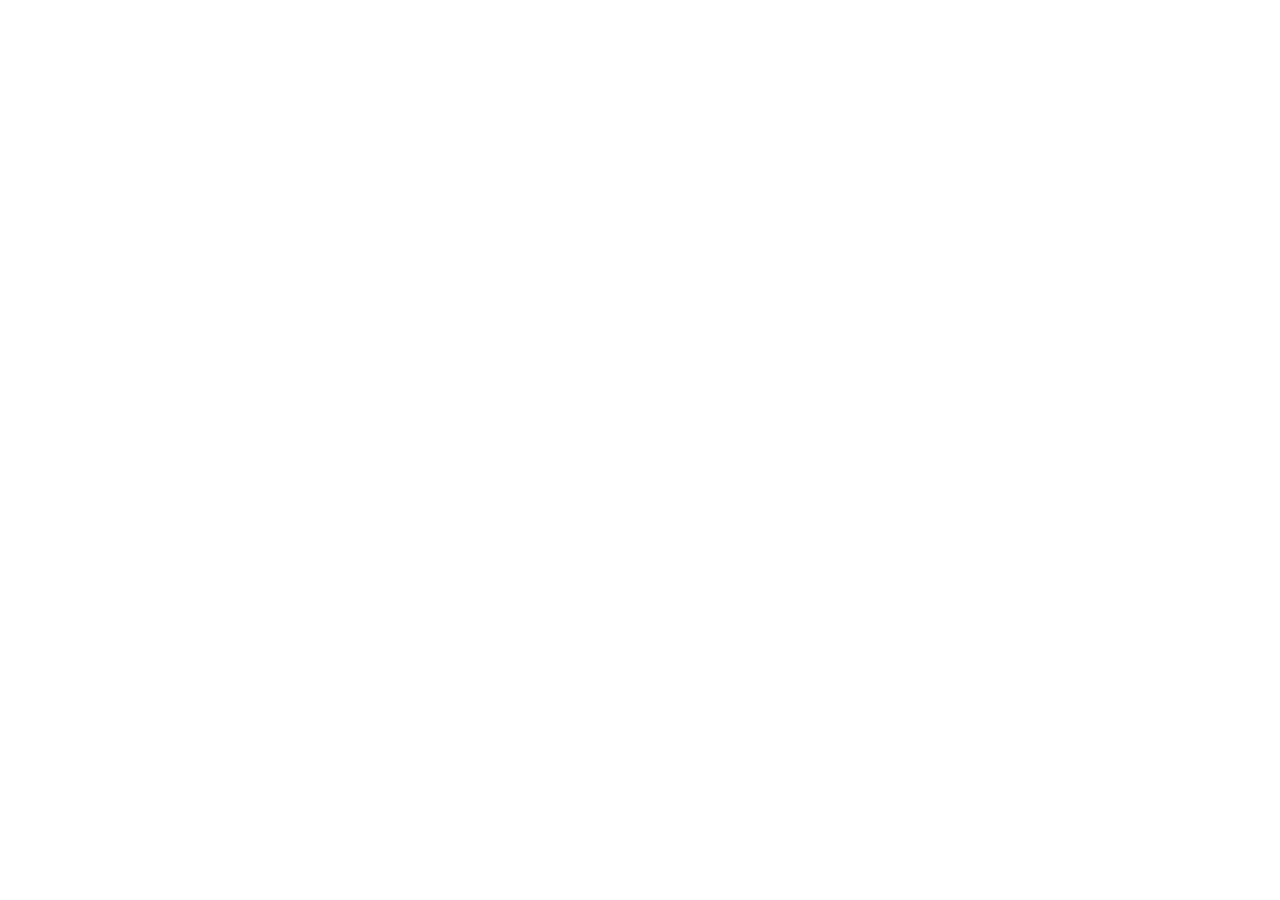
==== index.html @ df2464f3 "added computerPlay function" ====
<!DOCTYPE html>
<html lang="en">
<head>
	<meta charset="UTF-8">
	<title></title>
</head>
<body>
	<script>
		function computerPlay(){
			plays = ["rock", "paper", "scissors"];
			choice = Math.floor(Math.random() * 3);
			console.log(plays[choice]);
		}
	</script>
</body>
</html>
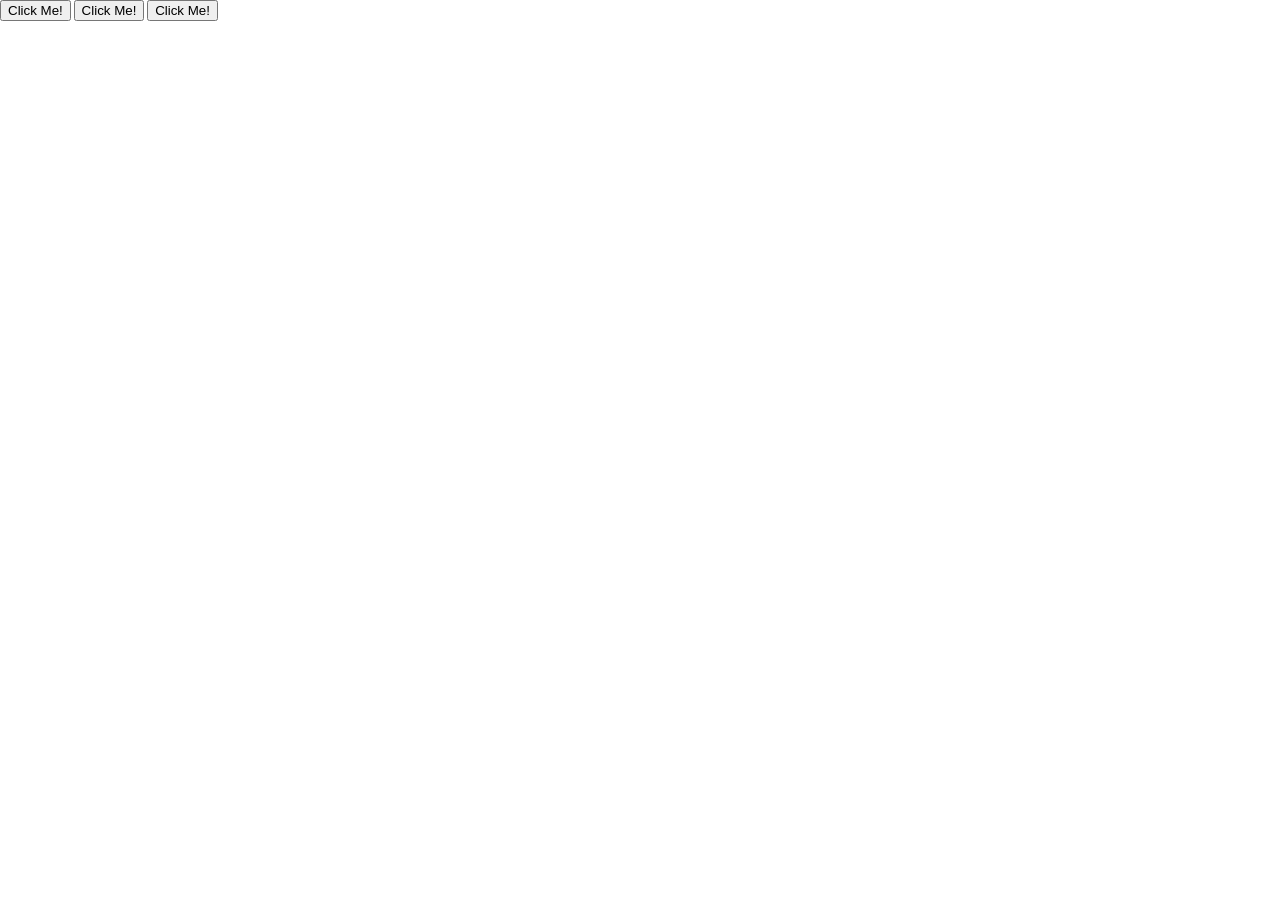
==== commit a386db9b: "added website interface" ====
--- a/index.html
+++ b/index.html
@@ -1,16 +1,17 @@
 <!DOCTYPE html>
 <html lang="en">
-<head>
-	<meta charset="UTF-8">
-	<title></title>
-</head>
-<body>
-	<script>
-		function computerPlay(){
-			plays = ["rock", "paper", "scissors"];
-			choice = Math.floor(Math.random() * 3);
-			console.log(plays[choice]);
-		}
-	</script>
-</body>
+	<head>
+		<meta charset="UTF-8">
+		<meta name="description" content="rock paper scissor game for odin project assignment">
+		<meta name="keywords" content="HTML, JavaScript">
+		<meta name="author" content="Gerardo Hidalgo-Cuellar">
+		<title>Gerardo Hidalgo-Cuellar's Rock-Paper-Scissors Game</title>
+		<link rel="stylesheet" href="style.css">
+	</head>
+	<body>
+		<button>Click Me!</button>
+		<button>Click Me!</button>
+		<button>Click Me!</button>
+		<script type="text/javascript" src="myScript.js"></script>
+	</body>
 </html>
--- a/style.css
+++ b/style.css
@@ -0,0 +1,49 @@
+html {
+  font-size: 10px;
+  background: url('https://i.pinimg.com/originals/45/71/da/4571da034ee71774cd41c4ee4462b8e0.jpg') bottom center;
+  background-size: 100% 100%;
+  background-repeat: no-repeat;
+}
+
+body,html {
+  margin: 0;
+  padding: 0;
+  font-family: sans-serif;
+}
+
+.displayBoard {
+	display: flex;
+	align: center;
+	justify-content: center;
+	width: auto;
+}
+
+.keys {
+  display: flex;
+  flex: 1;
+  min-height: 47vh;
+  align-items: center;
+  justify-content: center;
+}
+
+
+.key {
+  border: .4rem solid black;
+  border-radius: .5rem;
+  margin: 1rem;
+  font-size: 1.5rem;
+  padding: 1rem .5rem;
+  transition: all .07s ease;
+  width: 10rem;
+  text-align: center;
+  color: white;
+  background: rgba(0,0,0,0.4);
+  text-shadow: 0 0 .5rem black;
+}
+
+.presse {
+  transform: scale(1.1);
+  border-color: #ffc600;
+  box-shadow: 0 0 1rem #ffc600;
+}
+
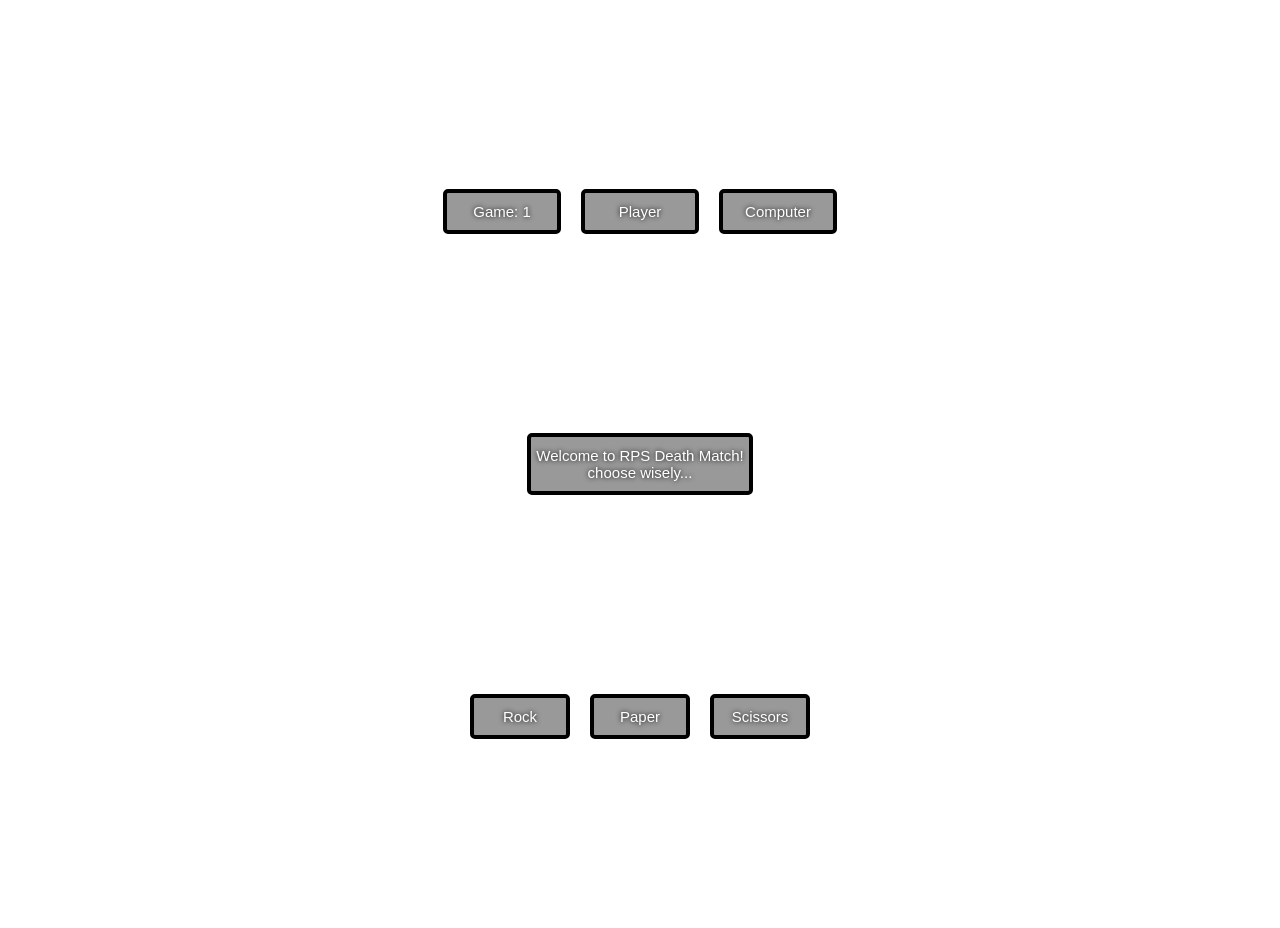
==== commit 9edcff55: "changed a class misspelling" ====
--- a/index.html
+++ b/index.html
@@ -1,17 +1,35 @@
 <!DOCTYPE html>
 <html lang="en">
-	<head>
-		<meta charset="UTF-8">
-		<meta name="description" content="rock paper scissor game for odin project assignment">
-		<meta name="keywords" content="HTML, JavaScript">
-		<meta name="author" content="Gerardo Hidalgo-Cuellar">
-		<title>Gerardo Hidalgo-Cuellar's Rock-Paper-Scissors Game</title>
-		<link rel="stylesheet" href="style.css">
-	</head>
-	<body>
-		<button>Click Me!</button>
-		<button>Click Me!</button>
-		<button>Click Me!</button>
-		<script type="text/javascript" src="myScript.js"></script>
-	</body>
+<head>
+	<meta charset="UTF-8">
+	<meta name="description" content="rock paper scissor game for odin project assignment">
+	<meta name="keywords" content="HTML, JavaScript, CSS">
+	<meta name="author" content="Gerardo Hidalgo-Cuellar">
+	<title>Gerardo Hidalgo-Cuellar's Rock-Paper-Scissors Game</title>
+	<link rel="stylesheet" href="style.css">
+</head>
+<body>
+
+	<div id="scoreBoard" class="keys">
+		<div id="gameNumberDisplay" class="key">Game: 1</div>
+		<div id="userScoreDisplay" class="key">Player</div>
+		<div id="computerScoreDisplay" class="key">Computer</div>
+	</div>
+	
+	<div class="displayBoard">
+		<div id="display" class="key" style="width: auto">Welcome to RPS Death Match! <br>
+ 		choose wisely... </div>
+	</div>
+
+	<div class="keys">
+	  <button class="key" id="rock">Rock</button>
+	  <button class="key" id="paper">Paper</button>
+	  <button class="key" id="scissors">Scissors</button>
+	</div>
+
+
+	<script type="text/javascript" src="myScript.js"></script>
+
+
+</body>
 </html>
--- a/style.css
+++ b/style.css
@@ -41,7 +41,7 @@
   text-shadow: 0 0 .5rem black;
 }
 
-.presse {
+.pressed {
   transform: scale(1.1);
   border-color: #ffc600;
   box-shadow: 0 0 1rem #ffc600;
